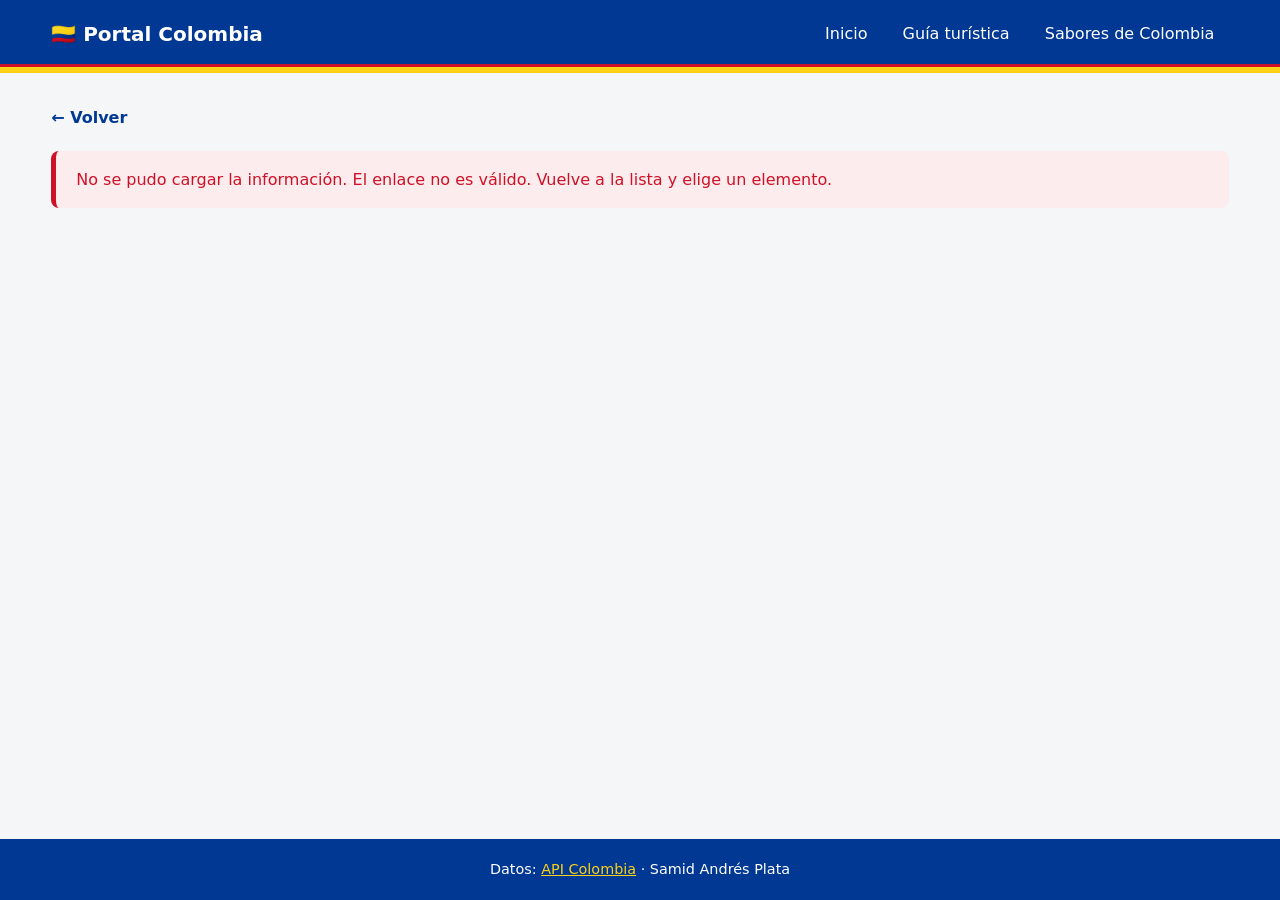
==== detalle.html @ abe5ca19 "feat: pagina de detalle de lugar o plato" ====
<!DOCTYPE html>
<html lang="es">
<head>
  <meta charset="UTF-8">
  <meta name="viewport" content="width=device-width, initial-scale=1.0">
  <title>Detalle | Portal Colombia</title>
  <link rel="stylesheet" href="css/styles.css">
</head>
<body>
  <header class="header">
    <div class="header__inner">
      <a href="index.html" class="logo">🇨🇴 Portal Colombia</a>
      <nav class="nav">
        <a href="index.html" class="nav__link">Inicio</a>
        <a href="turismo.html" class="nav__link">Guía turística</a>
        <a href="platos.html" class="nav__link">Sabores de Colombia</a>
      </nav>
    </div>
  </header>

  <main class="container">
    <a id="volver" href="index.html" class="volver">← Volver</a>

    <div id="cargando" class="loader">
      <span class="loader__spinner"></span>
      <p>Cargando información...</p>
    </div>

    <div id="error" class="error" hidden></div>

    <article id="detalle" class="detalle" hidden></article>
  </main>

  <footer class="footer">
    <p>Datos: <a href="https://api-colombia.com/" target="_blank" rel="noopener">API Colombia</a> · Samid Andrés Plata</p>
  </footer>

  <script src="js/imagenes.js"></script>
  <script src="js/detalle.js"></script>
</body>
</html>
---- css/styles.css ----
/* ===== Variables ===== */
:root {
  --amarillo: #fcd116;
  --azul: #003893;
  --rojo: #ce1126;
  --fondo: #f5f6f8;
  --texto: #1f2933;
  --texto-suave: #5b6675;
  --blanco: #ffffff;
  --sombra: 0 4px 14px rgba(0, 0, 0, 0.08);
  --radio: 14px;
}

* { box-sizing: border-box; margin: 0; padding: 0; }

body {
  font-family: "Segoe UI", system-ui, -apple-system, Roboto, Arial, sans-serif;
  background: var(--fondo);
  color: var(--texto);
  line-height: 1.6;
  min-height: 100vh;
  display: flex;
  flex-direction: column;
}

main { flex: 1; }

a { color: var(--azul); }

.container {
  width: min(1200px, 92%);
  margin: 0 auto;
  padding: 2rem 0 3rem;
}

/* ===== Header ===== */
.header {
  background: var(--azul);
  border-bottom: 6px solid var(--amarillo);
  box-shadow: inset 0 -3px 0 var(--rojo);
  position: sticky;
  top: 0;
  z-index: 2000; /* por encima del mapa (Leaflet usa z-index de hasta 1000) */
}

.header__inner {
  width: min(1200px, 92%);
  margin: 0 auto;
  display: flex;
  align-items: center;
  justify-content: space-between;
  flex-wrap: wrap;
  gap: 0.75rem;
  padding: 0.9rem 0;
}

.logo {
  color: var(--blanco);
  font-weight: 700;
  font-size: 1.25rem;
  text-decoration: none;
}

.nav { display: flex; gap: 0.4rem; flex-wrap: wrap; }

.nav__link {
  color: var(--blanco);
  text-decoration: none;
  padding: 0.4rem 0.9rem;
  border-radius: 999px;
  transition: background 0.2s;
}

.nav__link:hover { background: rgba(255, 255, 255, 0.15); }

.nav__link--active {
  background: var(--amarillo);
  color: var(--azul);
  font-weight: 600;
}

/* ===== Inicio ===== */
/* Imagen de fondo del inicio, con opacidad reducida */
.inicio { position: relative; }
.inicio::before {
  content: "";
  position: fixed;
  inset: 0;
  z-index: -1;
  background: url("../img/david-restrepo-omJtNsCi5gk-unsplash.jpg") center / cover no-repeat;
  opacity: 1; /* opacidad original de la imagen */
}

.hero {
  text-align: center;
  padding: 4rem 1rem 2.5rem;
}

.hero__title {
  font-size: clamp(2rem, 5vw, 3rem);
  color: var(--azul);
}

.hero__text {
  max-width: 620px;
  margin: 0.75rem auto 0;
  color: var(--texto-suave);
  font-size: 1.1rem;
}

.home-grid {
  display: grid;
  grid-template-columns: repeat(auto-fit, minmax(280px, 1fr));
  gap: 1.5rem;
}

.home-card {
  background: var(--blanco);
  border-radius: var(--radio);
  box-shadow: var(--sombra);
  padding: 2rem;
  text-decoration: none;
  color: var(--texto);
  border-top: 5px solid var(--amarillo);
  transition: transform 0.2s, box-shadow 0.2s;
}

.home-card:hover {
  transform: translateY(-4px);
  box-shadow: 0 10px 24px rgba(0, 0, 0, 0.12);
}

.home-card__icon { font-size: 2.5rem; }
.home-card__title { margin: 0.5rem 0; color: var(--azul); }
.home-card__text { color: var(--texto-suave); }
.home-card__cta { display: inline-block; margin-top: 1rem; font-weight: 600; color: var(--rojo); }

/* ===== Encabezado de página ===== */
.page-head { margin-bottom: 1.5rem; }
.page-head__title { color: var(--azul); font-size: clamp(1.6rem, 4vw, 2.2rem); }
.page-head__text { color: var(--texto-suave); }

code {
  background: #e4e8ef;
  padding: 0.1rem 0.4rem;
  border-radius: 6px;
  font-size: 0.9em;
}

.badge {
  display: inline-block;
  margin-top: 0.75rem;
  background: var(--amarillo);
  color: var(--azul);
  font-weight: 600;
  padding: 0.3rem 0.9rem;
  border-radius: 999px;
}

/* ===== Carga y error ===== */
.loader {
  display: flex;
  flex-direction: column;
  align-items: center;
  gap: 0.75rem;
  padding: 3rem 0;
  color: var(--texto-suave);
}

.loader__spinner {
  width: 44px;
  height: 44px;
  border: 5px solid #d9dee6;
  border-top-color: var(--azul);
  border-radius: 50%;
  animation: girar 0.9s linear infinite;
}

@keyframes girar { to { transform: rotate(360deg); } }

.error {
  background: #fdecee;
  color: var(--rojo);
  border-left: 5px solid var(--rojo);
  padding: 1rem 1.25rem;
  border-radius: 8px;
  font-weight: 500;
}

[hidden] { display: none !important; }

/* ===== Tarjetas ===== */
.grid {
  display: grid;
  grid-template-columns: repeat(auto-fill, minmax(280px, 1fr));
  gap: 1.5rem;
}

.card {
  background: var(--blanco);
  border-radius: var(--radio);
  box-shadow: var(--sombra);
  overflow: hidden;
  display: flex;
  flex-direction: column;
  transition: transform 0.2s;
}

.card {
  text-decoration: none;
  color: inherit;
}

.card:hover {
  transform: translateY(-3px);
  box-shadow: 0 10px 24px rgba(0, 0, 0, 0.14);
}

.card__link {
  display: inline-block;
  margin-top: 0.75rem;
  font-weight: 600;
  color: var(--rojo);
}

.card__img {
  width: 100%;
  height: 190px;
  object-fit: cover;
  background: #e4e8ef;
}

.card__body { padding: 1.1rem 1.2rem 1.4rem; }

.card__title { font-size: 1.15rem; color: var(--azul); text-transform: capitalize; }

.card__meta { font-size: 0.9rem; color: var(--rojo); font-weight: 600; margin: 0.2rem 0 0.6rem; }

.card__text {
  font-size: 0.93rem;
  color: var(--texto-suave);
  display: -webkit-box;
  -webkit-line-clamp: 6;
  line-clamp: 6;
  -webkit-box-orient: vertical;
  overflow: hidden;
}

.card__extra {
  margin-top: 0.75rem;
  font-size: 0.85rem;
  background: #fff8d6;
  padding: 0.5rem 0.7rem;
  border-radius: 8px;
}

/* ===== Tarjetas que giran (platos típicos) ===== */
.flip {
  height: 380px; /* misma altura para todas, así coinciden ambas caras */
  perspective: 1000px;
  outline: none;
}

.flip__inner {
  position: relative;
  width: 100%;
  height: 100%;
  transform-style: preserve-3d;
  transition: transform 0.6s ease;
}

/* Gira con hover (mouse), con el teclado o con la clase que se agrega al tocar */
@media (hover: hover) {
  .flip:hover .flip__inner { transform: rotateY(180deg); }
}
.flip:has(:focus-visible) .flip__inner,
.flip:focus-visible .flip__inner,
.flip--girada .flip__inner {
  transform: rotateY(180deg);
}

.flip__face {
  position: absolute;
  inset: 0;
  border-radius: var(--radio);
  box-shadow: var(--sombra);
  overflow: hidden;
  backface-visibility: hidden;
  -webkit-backface-visibility: hidden;
}

/* Frente */
.flip__front {
  background: var(--blanco);
  display: flex;
  flex-direction: column;
}

.flip__img {
  width: 100%;
  flex: 1;
  min-height: 0;
  object-fit: cover;
  background: #e4e8ef;
}

.flip__info { padding: 1rem 1.2rem 1.2rem; }

.flip__front .flip__title { color: var(--azul); }

.flip__title {
  font-size: 1.15rem;
  text-transform: capitalize;
}

.flip__meta {
  font-size: 0.9rem;
  color: var(--rojo);
  font-weight: 600;
  margin-top: 0.2rem;
}

/* Reverso */
.flip__back {
  background: var(--azul);
  color: var(--blanco);
  transform: rotateY(180deg);
  padding: 1.2rem;
  display: flex;
  flex-direction: column;
  gap: 0.75rem;
}

.flip__pills {
  list-style: none;
  display: flex;
  flex-wrap: wrap;
  gap: 0.4rem;
  max-height: 5.6rem;
  overflow: hidden;
}

.flip__pill {
  background: rgba(255, 255, 255, 0.18);
  border: 1px solid rgba(255, 255, 255, 0.4);
  border-radius: 999px;
  padding: 0.15rem 0.7rem;
  font-size: 0.8rem;
}

.flip__text {
  font-size: 0.9rem;
  display: -webkit-box;
  -webkit-line-clamp: 5;
  line-clamp: 5;
  -webkit-box-orient: vertical;
  overflow: hidden;
}

.flip__link {
  margin-top: auto;
  align-self: flex-start;
  background: var(--amarillo);
  color: var(--azul);
  font-weight: 700;
  text-decoration: none;
  padding: 0.4rem 1rem;
  border-radius: 999px;
}

.flip__link:hover { filter: brightness(0.95); }

/* Sin animación si el usuario lo pidió */
@media (prefers-reduced-motion: reduce) {
  .flip__inner { transition: none; }
}

/* ===== Mapa de la guía turística ===== */
.mapa-seccion { margin-bottom: 2.5rem; }

.mapa-ayuda {
  color: var(--texto-suave);
  margin-bottom: 0.75rem;
}

.mapa-contenedor {
  position: relative; /* la burbuja se ubica respecto a este contenedor */
  z-index: 0;
  isolation: isolate; /* las capas del mapa no se salen de este recuadro */
  border-radius: var(--radio);
  box-shadow: var(--sombra);
  overflow: hidden;
  border: 4px solid var(--blanco);
}

.mapa {
  height: clamp(420px, 75vh, 640px);
  width: 100%;
  background: #dfe9f3;
}

.seccion-titulo {
  color: var(--azul);
  margin-bottom: 1rem;
}

/* Punto del mapa con los colores de la bandera */
.marcador { background: none; border: none; }

.marcador__punto {
  display: block;
  width: 22px;
  height: 22px;
  border-radius: 50%;
  background: var(--rojo);
  border: 4px solid var(--amarillo);
  box-shadow: 0 0 0 2px var(--azul), 0 3px 8px rgba(0, 0, 0, 0.35);
  cursor: pointer;
  transition: transform 0.15s;
}

.marcador:hover .marcador__punto { transform: scale(1.3); }

/* Burbuja con el resumen de la atracción */
.burbuja {
  position: absolute;
  z-index: 1000; /* por encima de las capas del mapa */
  width: 260px;
  background: var(--blanco);
  border-radius: var(--radio);
  box-shadow: 0 10px 28px rgba(0, 0, 0, 0.25);
  animation: aparecer 0.15s ease-out;
}

@keyframes aparecer {
  from { opacity: 0; transform: translateY(6px); }
  to { opacity: 1; transform: translateY(0); }
}

/* Flechita que apunta al punto (abajo de la burbuja) */
.burbuja::after {
  content: "";
  position: absolute;
  left: var(--flecha-x, 50%);
  bottom: -8px;
  width: 16px;
  height: 16px;
  background: var(--blanco);
  transform: translateX(-50%) rotate(45deg);
}

/* Cuando la burbuja va debajo del punto, la flecha va arriba */
.burbuja--abajo::after {
  bottom: auto;
  top: -8px;
}

.burbuja__img {
  display: block;
  width: 100%;
  height: 130px;
  object-fit: cover;
  border-radius: var(--radio) var(--radio) 0 0;
  background: #e4e8ef;
}

.burbuja__body { padding: 0.8rem 1rem 1rem; }

.burbuja__title {
  font-size: 1.05rem;
  color: var(--azul);
  line-height: 1.3;
  text-transform: capitalize;
}

.burbuja__meta {
  font-size: 0.85rem;
  color: var(--rojo);
  font-weight: 600;
  margin: 0.2rem 0 0.4rem;
}

.burbuja__text {
  font-size: 0.85rem;
  color: var(--texto-suave);
  line-height: 1.5;
  display: -webkit-box;
  -webkit-line-clamp: 4;
  line-clamp: 4;
  -webkit-box-orient: vertical;
  overflow: hidden;
}

.burbuja__link {
  display: inline-block;
  margin-top: 0.5rem;
  font-weight: 600;
  color: var(--rojo);
  text-decoration: none;
}

.burbuja__link:hover { text-decoration: underline; }

/* ===== Página de detalle ===== */
.volver {
  display: inline-block;
  margin-bottom: 1.25rem;
  font-weight: 600;
  text-decoration: none;
}

.volver:hover { text-decoration: underline; }

.detalle {
  background: var(--blanco);
  border-radius: var(--radio);
  box-shadow: var(--sombra);
  overflow: hidden;
  max-width: 900px;
  margin: 0 auto;
  padding-bottom: 2rem;
}

.detalle > *:not(.detalle__img) {
  margin-left: clamp(1.25rem, 4vw, 2.5rem);
  margin-right: clamp(1.25rem, 4vw, 2.5rem);
}

.detalle__img {
  width: 100%;
  height: clamp(240px, 45vw, 440px);
  object-fit: cover;
  display: block;
  background: #e4e8ef;
}

.detalle__titulo {
  margin-top: 1.5rem;
  color: var(--azul);
  font-size: clamp(1.8rem, 4.5vw, 2.6rem);
  line-height: 1.2;
  text-transform: capitalize;
}

.detalle__meta {
  color: var(--rojo);
  font-weight: 600;
  font-size: 1.1rem;
  margin: 0.3rem 0 1.25rem;
}

.detalle__seccion {
  margin-top: 1.75rem;
  padding-top: 1.25rem;
  border-top: 1px solid #e4e8ef;
}

.detalle__subtitulo {
  color: var(--azul);
  font-size: 1.3rem;
  margin-bottom: 0.6rem;
}

.detalle__texto {
  font-size: 1.05rem;
  color: var(--texto);
  margin-top: 0.75rem;
}

.ficha {
  display: grid;
  grid-template-columns: repeat(auto-fit, minmax(180px, 1fr));
  gap: 0.75rem;
}

.ficha__fila {
  background: var(--fondo);
  border-left: 4px solid var(--amarillo);
  padding: 0.6rem 0.9rem;
  border-radius: 8px;
}

.ficha__etiqueta {
  font-size: 0.8rem;
  text-transform: uppercase;
  letter-spacing: 0.04em;
  color: var(--texto-suave);
}

.ficha__valor {
  font-weight: 600;
  font-size: 1.05rem;
}

.boton {
  display: inline-block;
  margin-top: 1.25rem;
  background: var(--azul);
  color: var(--blanco);
  text-decoration: none;
  font-weight: 600;
  padding: 0.6rem 1.2rem;
  border-radius: 999px;
  transition: background 0.2s;
}

.boton:hover { background: #002a6e; }

.ingredientes {
  list-style: none;
  display: flex;
  flex-wrap: wrap;
  gap: 0.5rem;
}

.ingredientes__item {
  background: #fff8d6;
  border: 1px solid var(--amarillo);
  padding: 0.3rem 0.8rem;
  border-radius: 999px;
  font-size: 0.95rem;
}

/* ===== Footer ===== */
.footer {
  background: var(--azul);
  color: var(--blanco);
  text-align: center;
  padding: 1.2rem;
  font-size: 0.9rem;
}

.footer a { color: var(--amarillo); }

@media (max-width: 600px) {
  .header__inner { justify-content: center; }
}
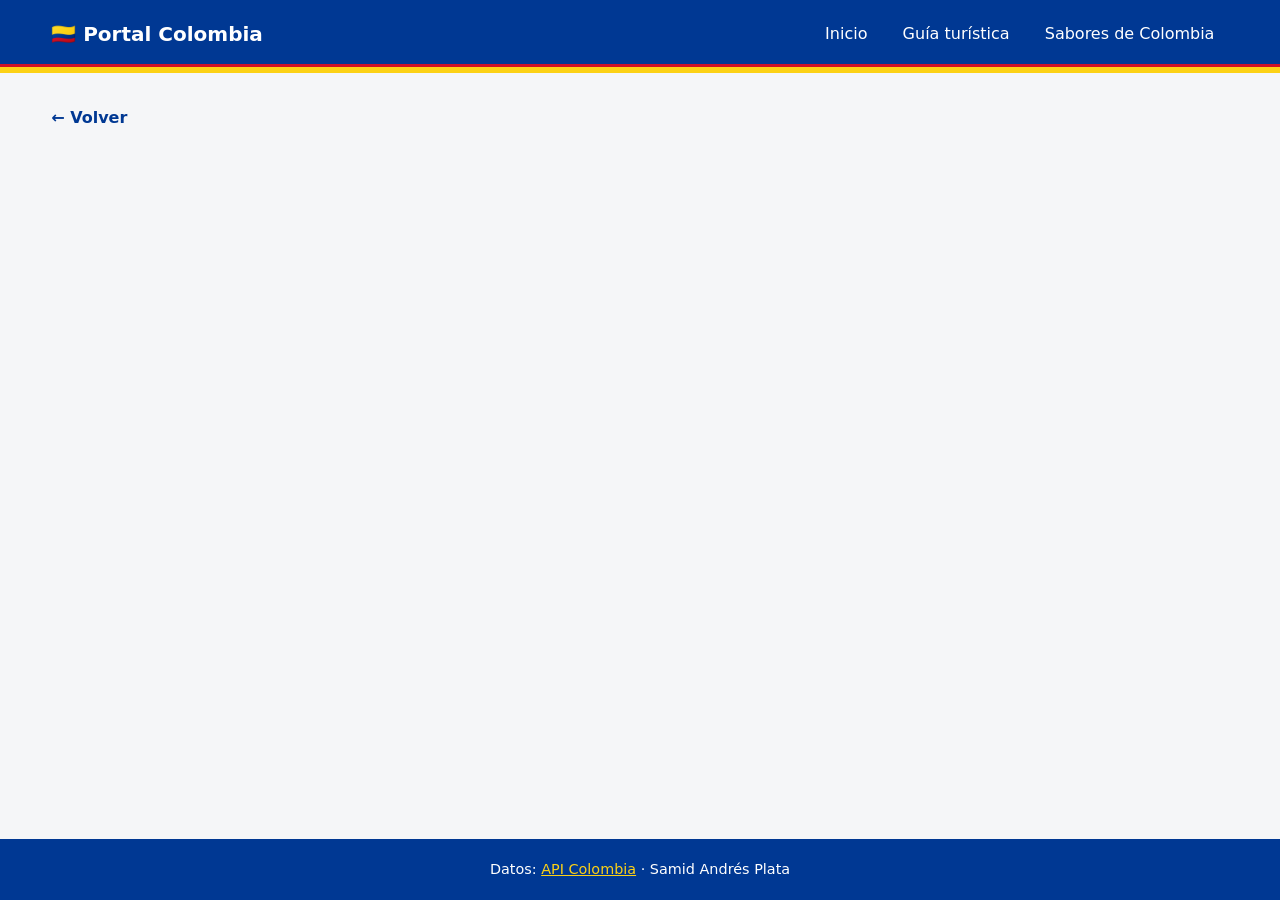
==== commit 8a5ca960: "refactor: quitar mensajes de carga y de error de las paginas" ====
--- a/detalle.html
+++ b/detalle.html
@@ -21,13 +21,6 @@
   <main class="container">
     <a id="volver" href="index.html" class="volver">← Volver</a>
 
-    <div id="cargando" class="loader">
-      <span class="loader__spinner"></span>
-      <p>Cargando información...</p>
-    </div>
-
-    <div id="error" class="error" hidden></div>
-
     <article id="detalle" class="detalle" hidden></article>
   </main>
 
--- a/css/styles.css
+++ b/css/styles.css
@@ -157,36 +157,6 @@
   border-radius: 999px;
 }
 
-/* ===== Carga y error ===== */
-.loader {
-  display: flex;
-  flex-direction: column;
-  align-items: center;
-  gap: 0.75rem;
-  padding: 3rem 0;
-  color: var(--texto-suave);
-}
-
-.loader__spinner {
-  width: 44px;
-  height: 44px;
-  border: 5px solid #d9dee6;
-  border-top-color: var(--azul);
-  border-radius: 50%;
-  animation: girar 0.9s linear infinite;
-}
-
-@keyframes girar { to { transform: rotate(360deg); } }
-
-.error {
-  background: #fdecee;
-  color: var(--rojo);
-  border-left: 5px solid var(--rojo);
-  padding: 1rem 1.25rem;
-  border-radius: 8px;
-  font-weight: 500;
-}
-
 [hidden] { display: none !important; }
 
 /* ===== Tarjetas ===== */
